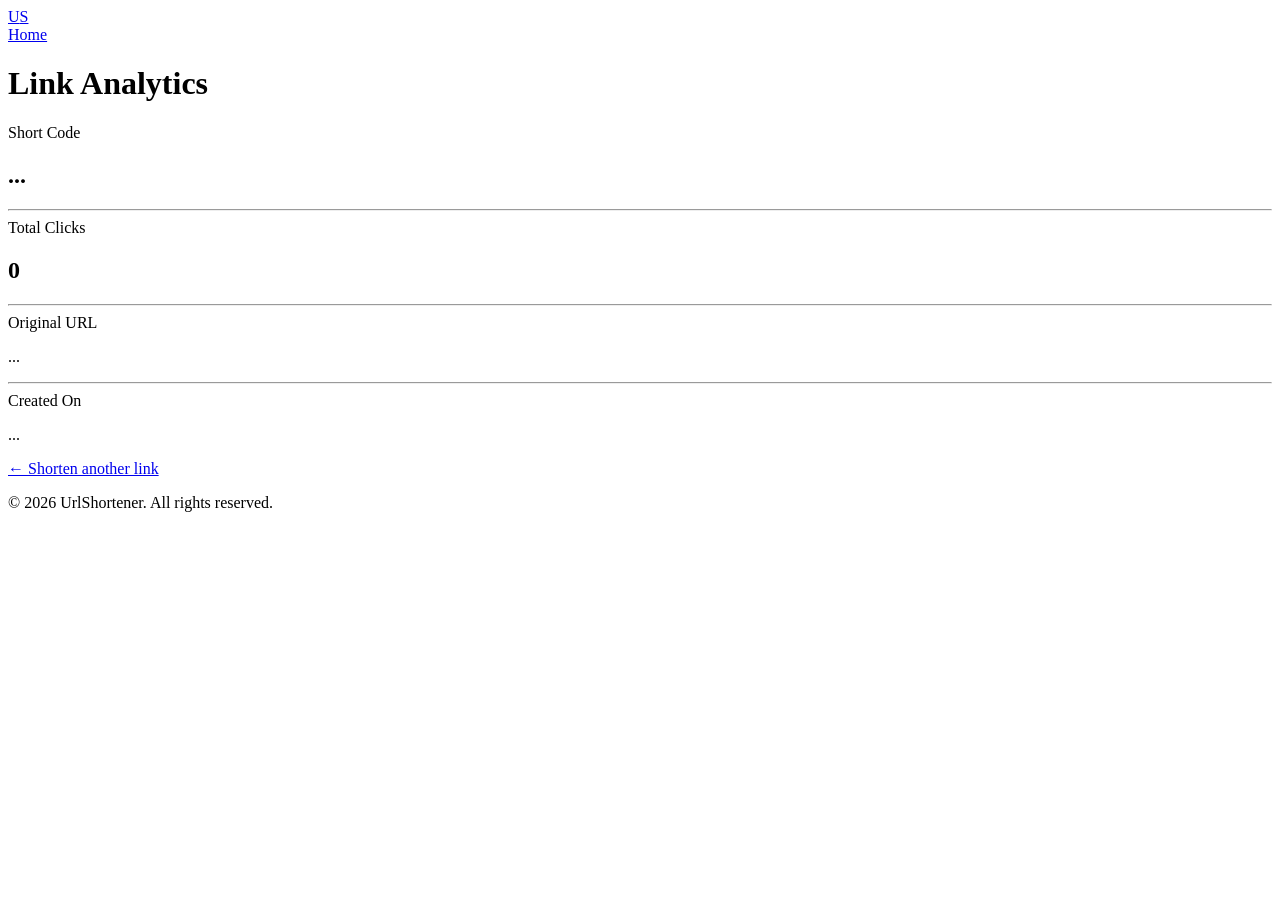
==== src/main/resources/templates/insights.html @ c2a93a1d "Updated with dashboard" ====
<!DOCTYPE html>
<html lang="en">
<head>
    <meta charset="UTF-8">
    <meta name="viewport" content="width=device-width, initial-scale=1.0">
    <title>Link Insights | UrlShortener</title>
    <link rel="stylesheet" href="css/style.css">
    <link rel="icon" type="image/png" href="favicon.png">
    <link href="https://fonts.googleapis.com/css2?family=Inter:wght@400;600;700&display=swap" rel="stylesheet">
</head>
<body>
    <nav class="navbar">
        <div class="container">
            <a href="/" class="logo">
                <span class="logo-u">U</span><span class="logo-s">S</span>
            </a>
            <div class="nav-links">
                <a href="/">Home</a>
            </div>
        </div>
    </nav>

    <main class="insights-container">
        <div class="container">
            <h1>Link Analytics</h1>
            <div class="insight-card">
                <div class="stat">
                    <label>Short Code</label>
                    <h2 id="displayShortCode">...</h2>
                </div>
                <hr>
                <div class="stat">
                    <label>Total Clicks</label>
                    <h2 id="displayClicks" class="highlight">0</h2>
                </div>
                <hr>
                <div class="stat">
                    <label>Original URL</label>
                    <p id="displayOriginalUrl">...</p>
                </div>
                <hr>
                <div class="stat">
                    <label>Created On</label>
                    <p id="displayCreatedAt">...</p>
                </div>
            </div>
            <a href="/" class="back-btn">← Shorten another link</a>
        </div>
    </main>

    <footer class="footer">
        <div class="container">
            <p>&copy; 2026 UrlShortener. All rights reserved.</p>
        </div>
    </footer>

    <script src="js/script.js"></script>
    <script>
        // Specific logic for insights page
        document.addEventListener('DOMContentLoaded', () => {
            const params = new URLSearchParams(window.location.search);
            const code = params.get('code');
            if (code) {
                fetchInsights(code);
            }
        });
    </script>
</body>
</html>
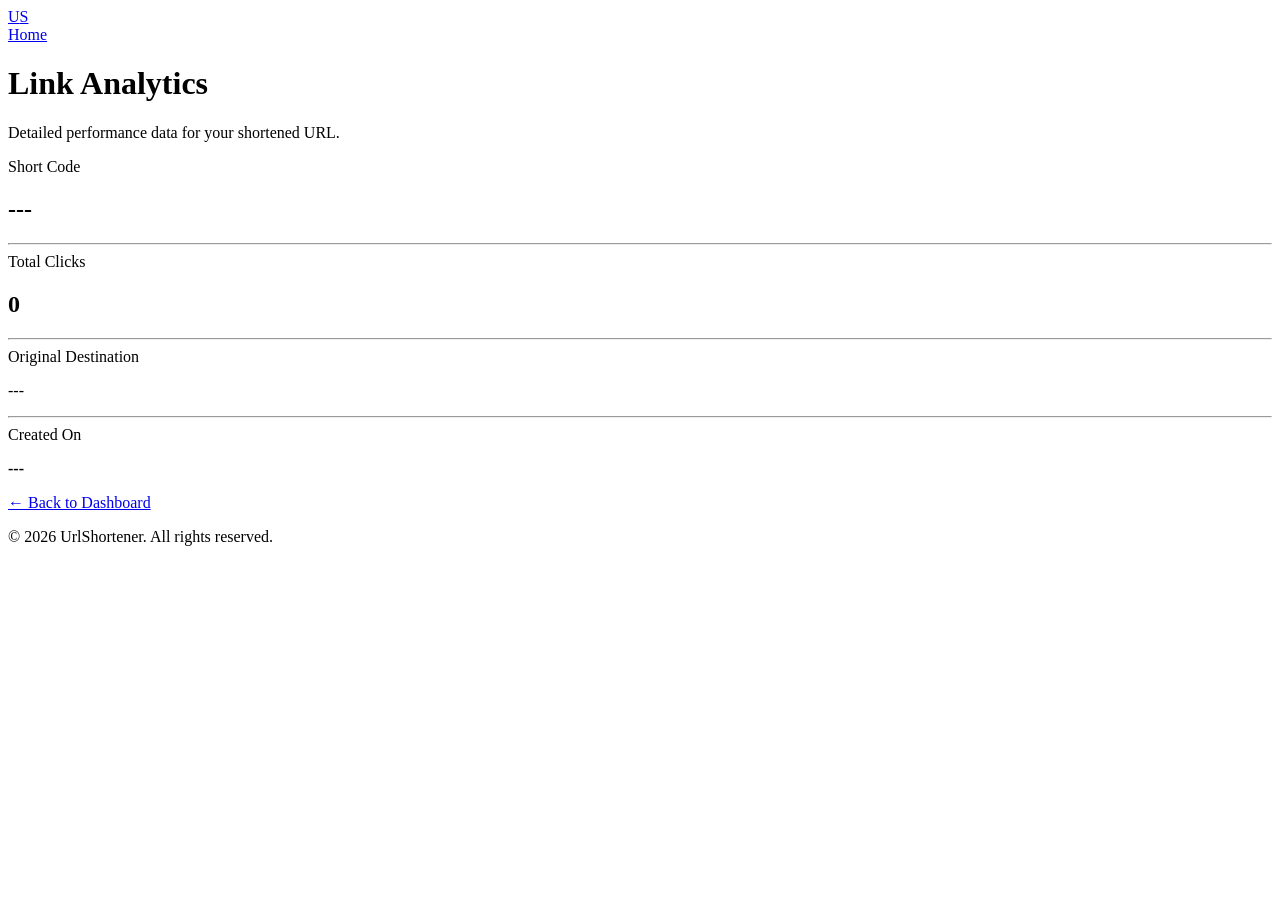
==== commit 995fc793: "Updated the dashboard ui and dockerized the application" ====
--- a/src/main/resources/templates/insights.html
+++ b/src/main/resources/templates/insights.html
@@ -22,11 +22,15 @@
 
     <main class="insights-container">
         <div class="container">
-            <h1>Link Analytics</h1>
+            <div class="insights-header">
+                <h1>Link Analytics</h1>
+                <p>Detailed performance data for your shortened URL.</p>
+            </div>
+            
             <div class="insight-card">
                 <div class="stat">
                     <label>Short Code</label>
-                    <h2 id="displayShortCode">...</h2>
+                    <h2 id="displayShortCode">---</h2>
                 </div>
                 <hr>
                 <div class="stat">
@@ -35,16 +39,17 @@
                 </div>
                 <hr>
                 <div class="stat">
-                    <label>Original URL</label>
-                    <p id="displayOriginalUrl">...</p>
+                    <label>Original Destination</label>
+                    <p id="displayOriginalUrl">---</p>
                 </div>
                 <hr>
                 <div class="stat">
                     <label>Created On</label>
-                    <p id="displayCreatedAt">...</p>
+                    <p id="displayCreatedAt" style="font-weight: 600; color: var(--text-muted);">---</p>
                 </div>
             </div>
-            <a href="/" class="back-btn">← Shorten another link</a>
+            
+            <a href="/dashboard" class="back-btn">← Back to Dashboard</a>
         </div>
     </main>
 
